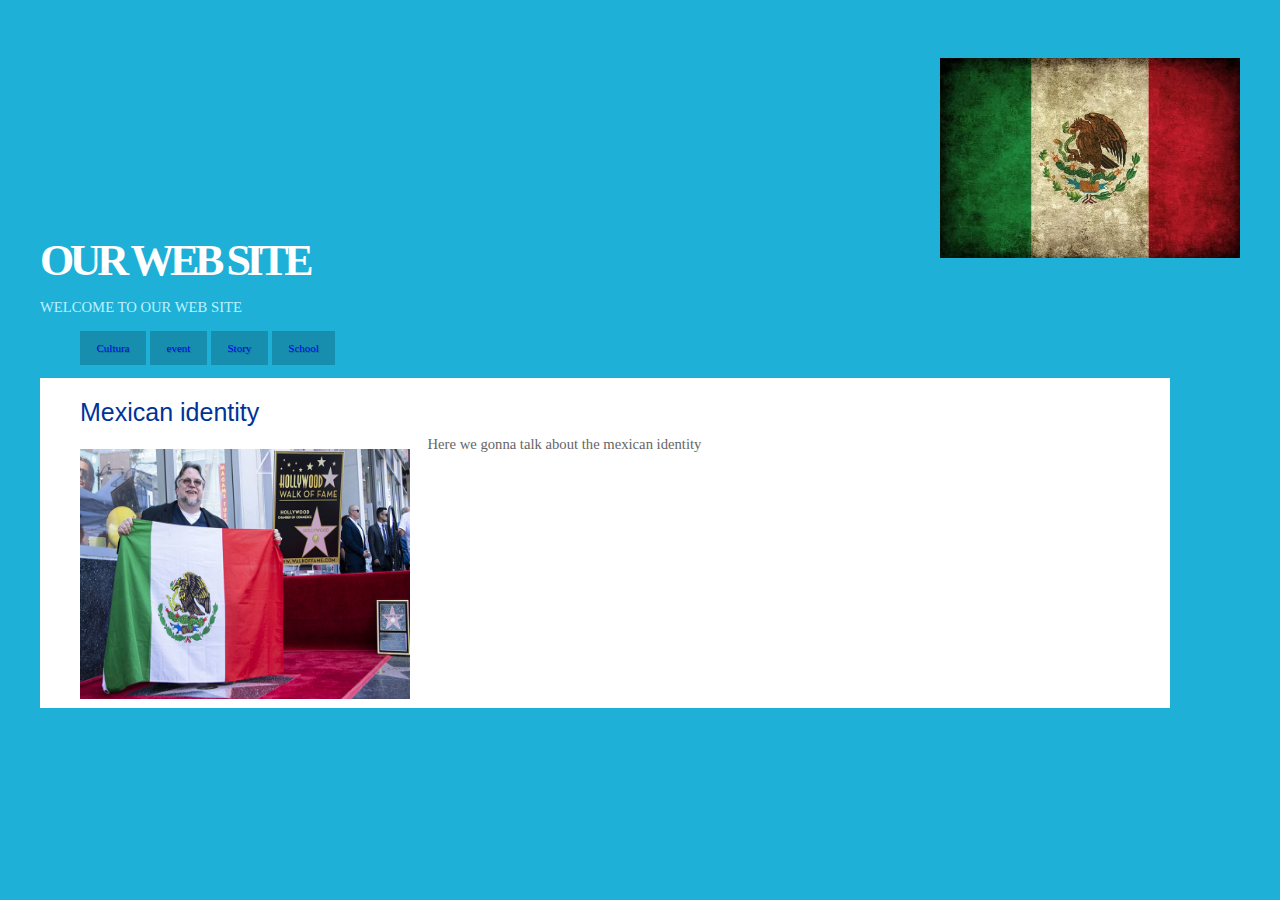
==== index.html @ 9b5f2b10 "Add files via upload" ====
<!Doctype html>
<html>
<head>
    <title>Agencia de empleos</title>
    <meta http-equiv="content-type" content="text/html; charset=utf-8"/>
    <link href="css3/estilo.css" rel="stylesheet"/>
    </head>
<body>
    <header id="logo">
    <h1><a href="principal.html">Our web site</a></h1>
    <p id="subtitulo">Welcome to our web site</p></header>
    <section>
    <nav id="menu">
        <ul>
        <li><a href="index.html" title="Identity" hreflang="es-pe" Accesskey="I">Cultura</a></li>
        <li><a href="nosotros.html" title="Artistic event" hreflang="es-pe" accesskey="N">event</a></li>
        <li><a href="servicios.html" title="History one" hreflang="es-pe" accesskey="S">Story</a></li>
        <li><a href="recursos.html" title="School history" hreflang="es-pe" accesskey="R">School</a></li>
        <!--<li><a href="contactenos.html" title="Escribanos" hreflang="es-pe" accesskey="C">Contáctenos</a></li>-->
        </ul>
        </nav>
    </section>
    <section id="seccion">
    <header id="subtitulo2">Mexican identity</header>
    <img src="imagenes/Guillermo-del-Toro.jpg" id="imagen">
    <aside id="ladoderecho">
        <p>
        Here we gonna talk about the mexican identity
        <br><br>
        
        </p>
        
        </aside>
    </section>
   </body></html>
---- css3/estilo.css ----
body
{
    background: #1EB0D7;
    font-family: Tahoma;
    font-size: 11px;
    width: 1200px;
    margin: auto;
}
#logo
{
    background: url("../imagenes/Mexican-flag-2.jpg") no-repeat right;
    margin: 0 auto 0 auto;
    background-size: 25%;
    padding: 20em 0em 0em 0em;
    text-transform: uppercase;
}
#logo h1 a
{
    margin: 0em;
    padding: 0em 0em 0em 0em;
    letter-spacing: -.1em;
    text-decoration: none;
    font-size: 2em;
    font-weight: bold;
    color: #FFFFFF;
}
#subtitulo
{
    padding: 0em;
    margin-top: -.1em;
    color: #BDF2FF;
}
#menu li
{
    display: inline-block;
}
#menu a
{
    display: block;
    float: left;
    margin-right: 0.12em;
    padding: 1em 1.5em;
    background: #178EAE;
    box-shadow: inset 0px -2px 0px 0px rgba(0,0,0,0,25);
    text-decoration: none;
    text-shadow: 1px 1px 0px #0C749C;
}
#seccion
{
    width: 1050px;
    padding: 20px 40px;
    background: #FFF;
    height: 290px;
}
#imagen
{
    margin-top: 2em;
    width: 330px;
    height: 250px;
    text-align: center;
}
#subtitulo2
{
    font-family: Tahoma,Geneva,sans-serif;
    font-size: 25px;
    color:#039;
}
#ladoderecho
{
    margin: -5px 20px 0px 0px;
    float: right;
    width: 65%;
    text-align:justify;
    color: #666;
}
#pie
{
    text-align: center;
}
p
{
    font-family: Tahoma;
    font-size: 11pt;
}
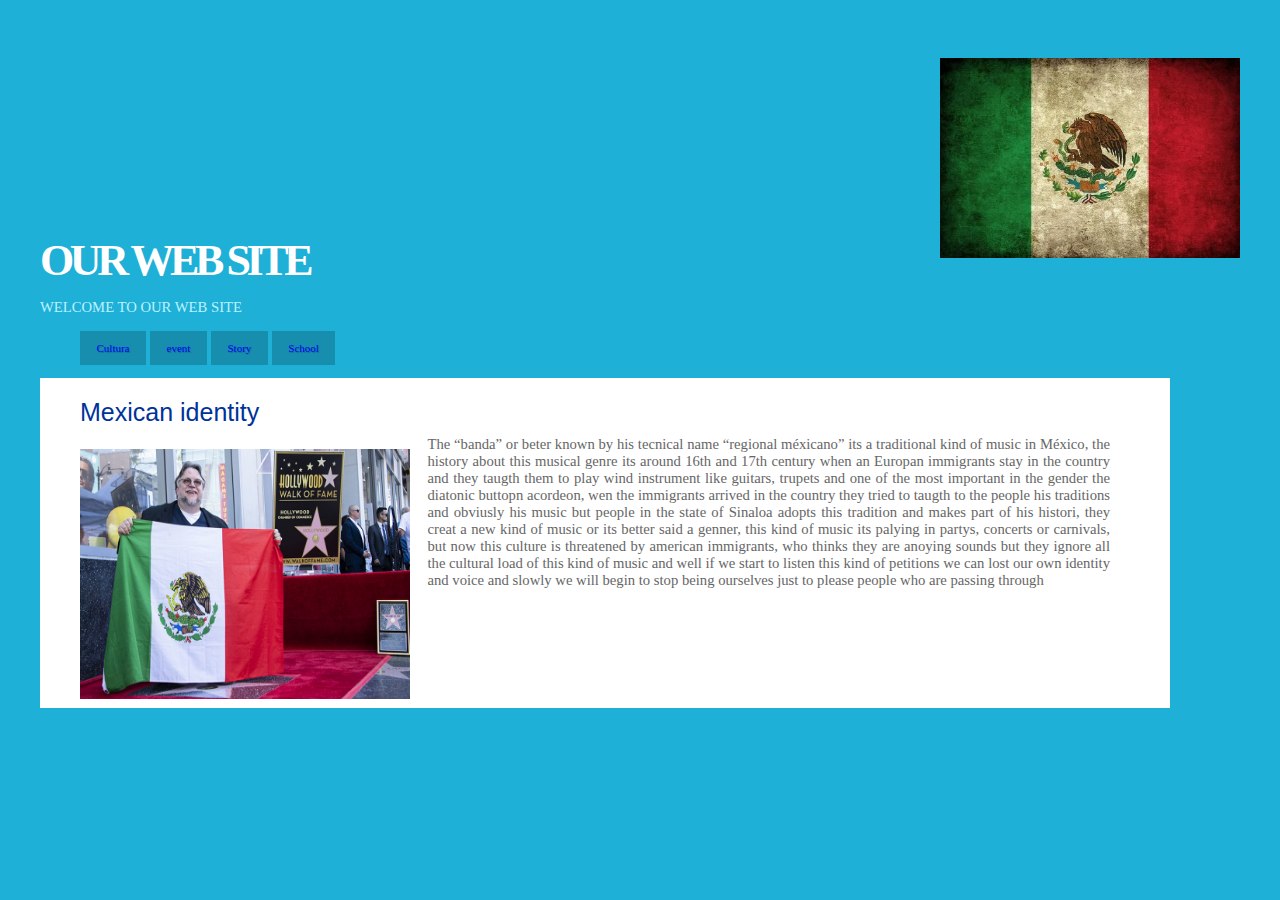
==== commit 2d413490: "Add files via upload" ====
--- a/index.html
+++ b/index.html
@@ -13,9 +13,9 @@
     <nav id="menu">
         <ul>
         <li><a href="index.html" title="Identity" hreflang="es-pe" Accesskey="I">Cultura</a></li>
-        <li><a href="nosotros.html" title="Artistic event" hreflang="es-pe" accesskey="N">event</a></li>
-        <li><a href="servicios.html" title="History one" hreflang="es-pe" accesskey="S">Story</a></li>
-        <li><a href="recursos.html" title="School history" hreflang="es-pe" accesskey="R">School</a></li>
+        <li><a href="event.html" title="Artistic event" hreflang="es-pe" accesskey="N">event</a></li>
+        <li><a href="story.html" title="History one" hreflang="es-pe" accesskey="S">Story</a></li>
+        <li><a href="school.html" title="School history" hreflang="es-pe" accesskey="R">School</a></li>
         <!--<li><a href="contactenos.html" title="Escribanos" hreflang="es-pe" accesskey="C">Contáctenos</a></li>-->
         </ul>
         </nav>
@@ -25,7 +25,7 @@
     <img src="imagenes/Guillermo-del-Toro.jpg" id="imagen">
     <aside id="ladoderecho">
         <p>
-        Here we gonna talk about the mexican identity
+         The “banda” or beter known by his tecnical name “regional méxicano” its a traditional kind of music in México, the history about this musical genre its around 16th and 17th century when an Europan immigrants stay in the country and they taugth them to play wind instrument like guitars, trupets and one of the most important in the gender the diatonic buttopn acordeon, wen the immigrants arrived in the country they tried to taugth to the people his traditions and obviusly his music but people in the state of Sinaloa adopts this tradition and makes part of his histori, they creat a new kind of music or its better said a genner, this kind of music its palying in partys, concerts or carnivals, but now this culture is threatened by american immigrants, who thinks they are anoying sounds but they ignore all the cultural load of this kind of music and well if we start to listen this kind of petitions we can lost our own identity and voice and slowly we will begin to stop being ourselves just to please people who are passing through
         <br><br>
         
         </p>
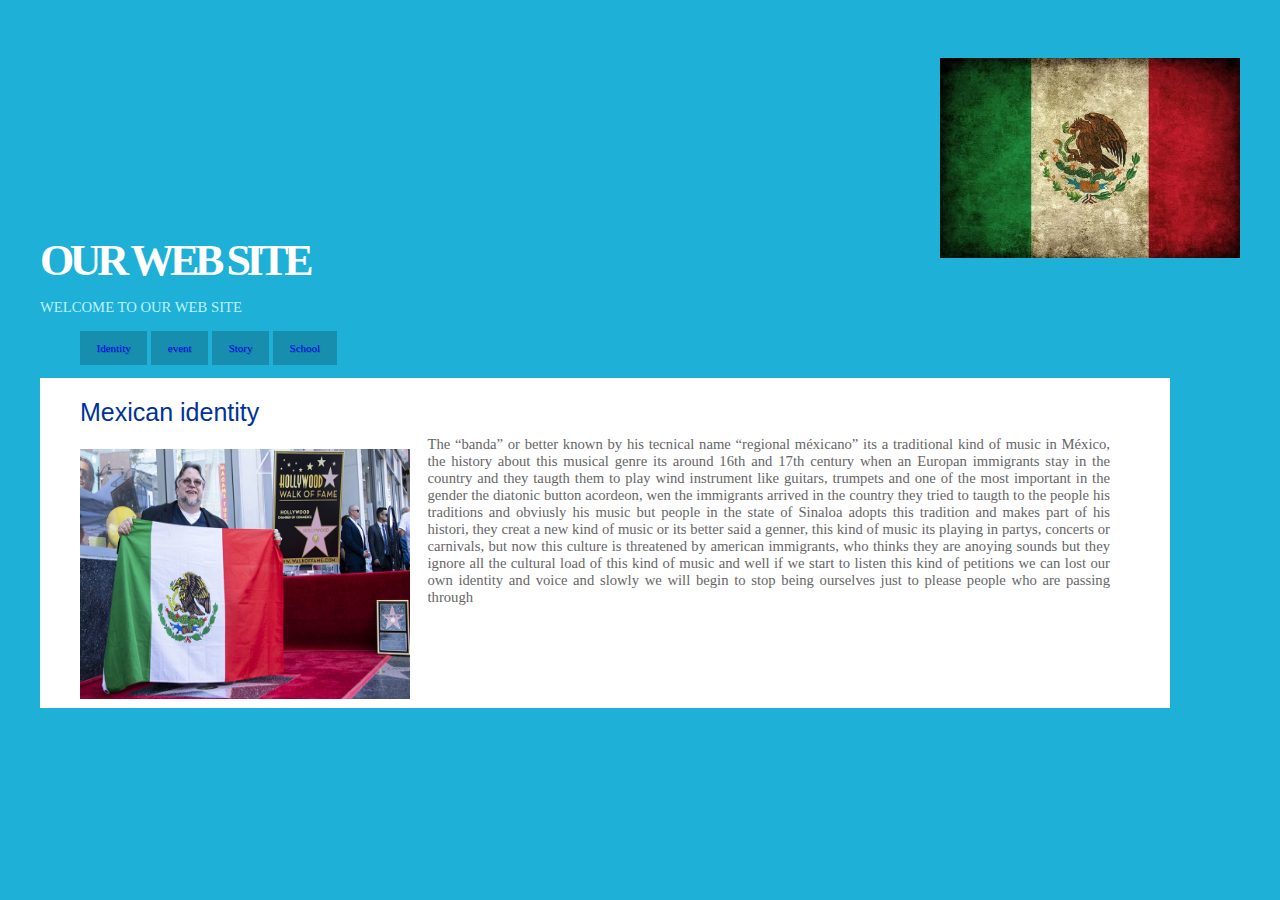
==== commit 974dabd1: "Add files via upload" ====
--- a/index.html
+++ b/index.html
@@ -12,7 +12,7 @@
     <section>
     <nav id="menu">
         <ul>
-        <li><a href="index.html" title="Identity" hreflang="es-pe" Accesskey="I">Cultura</a></li>
+        <li><a href="index.html" title="Identity" hreflang="es-pe" Accesskey="I">Identity</a></li>
         <li><a href="event.html" title="Artistic event" hreflang="es-pe" accesskey="N">event</a></li>
         <li><a href="story.html" title="History one" hreflang="es-pe" accesskey="S">Story</a></li>
         <li><a href="school.html" title="School history" hreflang="es-pe" accesskey="R">School</a></li>
@@ -25,7 +25,7 @@
     <img src="imagenes/Guillermo-del-Toro.jpg" id="imagen">
     <aside id="ladoderecho">
         <p>
-         The “banda” or beter known by his tecnical name “regional méxicano” its a traditional kind of music in México, the history about this musical genre its around 16th and 17th century when an Europan immigrants stay in the country and they taugth them to play wind instrument like guitars, trupets and one of the most important in the gender the diatonic buttopn acordeon, wen the immigrants arrived in the country they tried to taugth to the people his traditions and obviusly his music but people in the state of Sinaloa adopts this tradition and makes part of his histori, they creat a new kind of music or its better said a genner, this kind of music its palying in partys, concerts or carnivals, but now this culture is threatened by american immigrants, who thinks they are anoying sounds but they ignore all the cultural load of this kind of music and well if we start to listen this kind of petitions we can lost our own identity and voice and slowly we will begin to stop being ourselves just to please people who are passing through
+          The “banda” or better known by his tecnical name “regional méxicano” its a traditional kind of music in México, the history about this musical genre its around 16th and 17th century when an Europan immigrants stay in the country and they taugth them to play wind instrument like guitars, trumpets and one of the most important in the gender the diatonic button acordeon, wen the immigrants arrived in the country they tried to taugth to the people his traditions and obviusly his music but people in the state of Sinaloa adopts this tradition and makes part of his histori, they creat a new kind of music or its better said a genner, this kind of music its playing in partys, concerts or carnivals, but now this culture is threatened by american immigrants, who thinks they are anoying sounds but they ignore all the cultural load of this kind of music and well if we start to listen this kind of petitions we can lost our own identity and voice and slowly we will begin to stop being ourselves just to please people who are passing through
         <br><br>
         
         </p>
